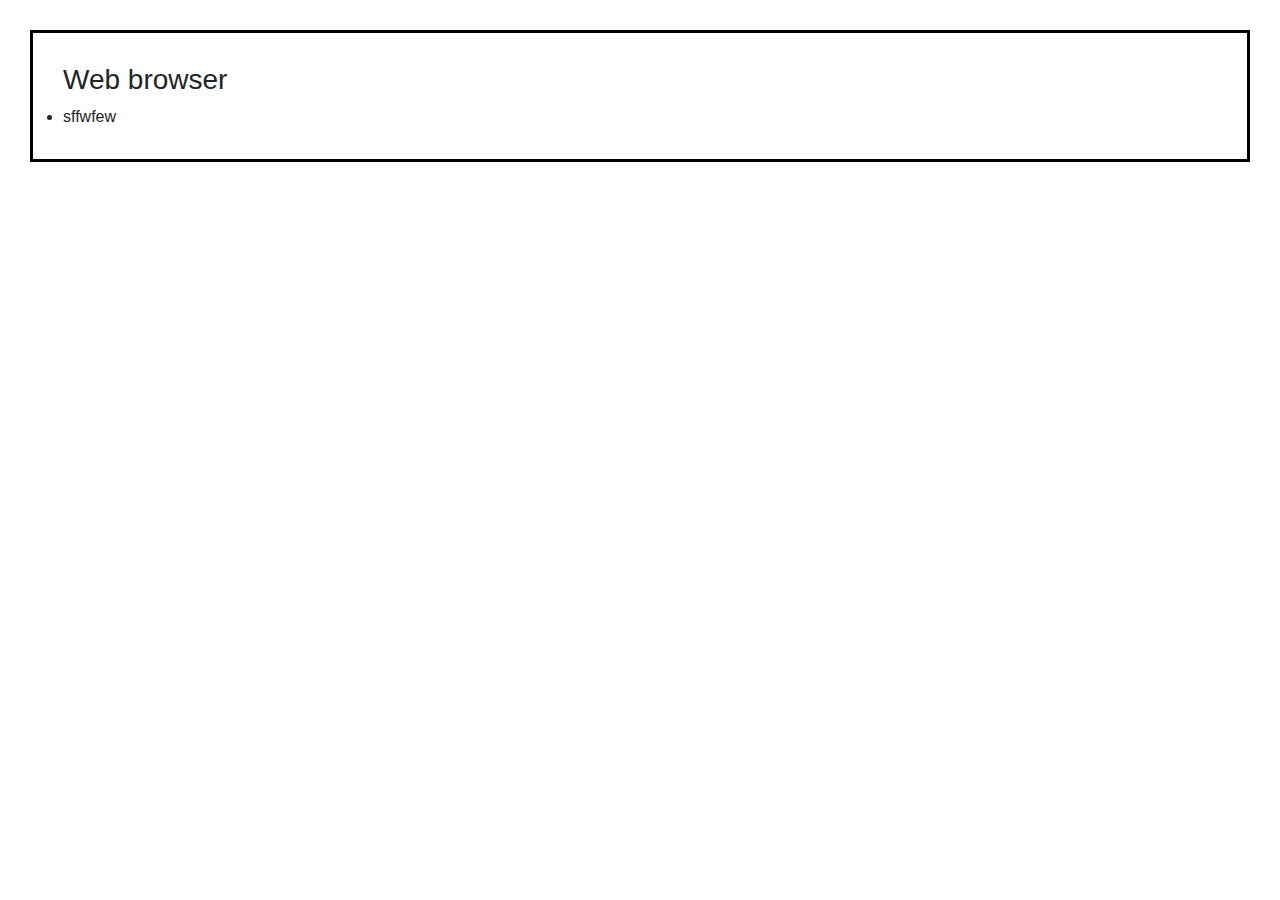
==== web-browser.html @ c79890ba "first init" ====
<!DOCTYPE html>
<html lang="en">

<head>
    <meta charset="UTF-8">
    <meta name="viewport" content="width=device-width, initial-scale=1.0">
    <meta http-equiv="X-UA-Compatible" content="ie=edge">
    <title>Web browser</title>
    <link rel="stylesheet" href="./bootstrap-4.0.0-dist/css/bootstrap.min.css">
    <link rel="stylesheet" href="./css/style.css">
</head>

<body>
    <div class="padding-page">
        <div class="padding-page" style="border-style: solid;border-color: black">
            <h3>Web browser</h3>
            <li>sffwfew</li>
        </div>
    </div>
</body>

</html>
---- css/style.css ----
.padding-page {
    padding-left: 30px;
    padding-right: 30px;
    padding-top: 30px;
    padding-bottom: 30px;
}

.padding-left-right {
    padding-left: 15px;
    padding-right: 15px;
}

.padding-topic {
    padding-top: 30px;
}

.padding-top-right {
    padding-top: 15px;
    padding-bottom: 15px;
}

img {
    border-radius: 50%;
}

.no-margin-left-right {
    margin-left: 0px;
    margin-right: 0px;
}
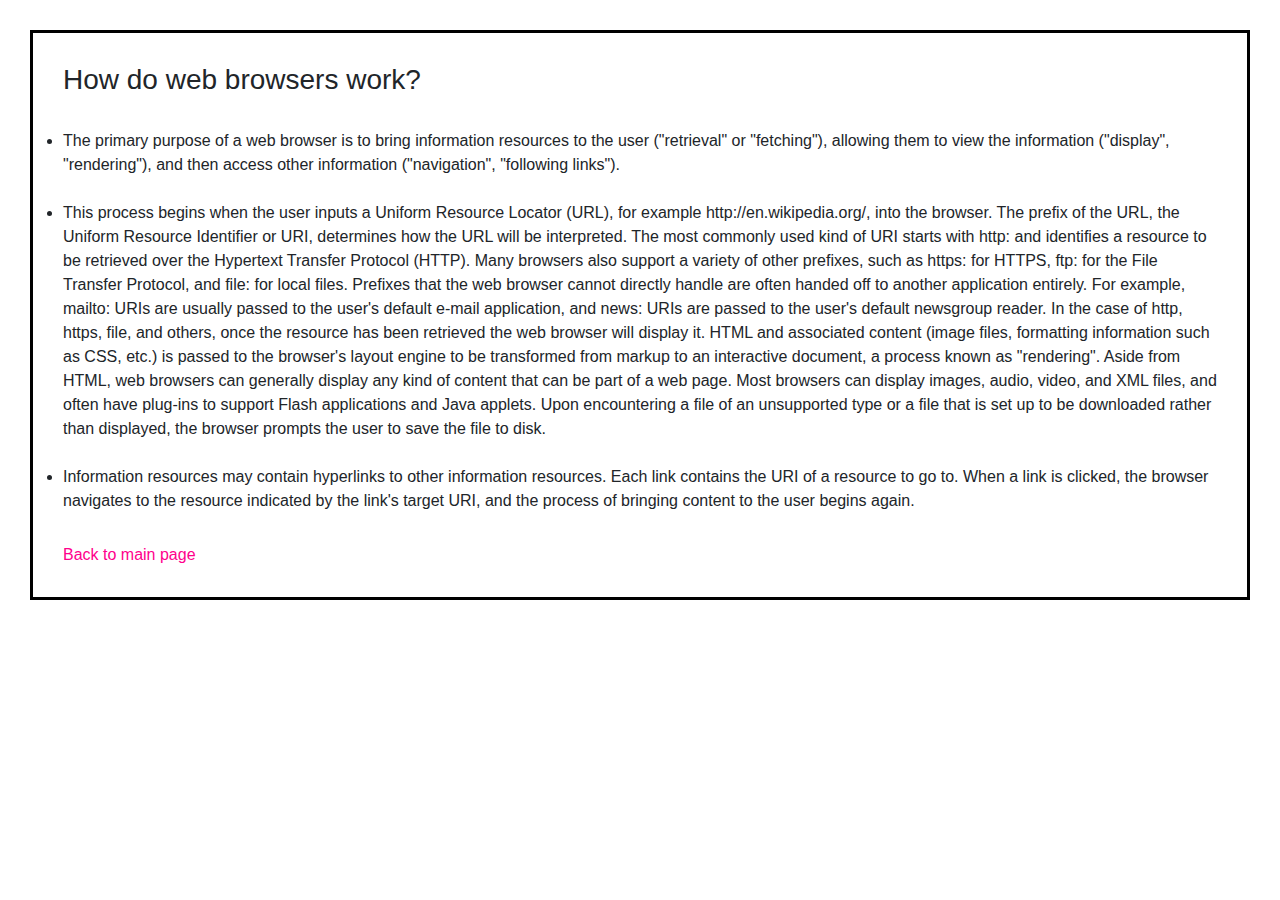
==== commit 398529ba: "update color of a tag, add information in web server page and web browser page" ====
--- a/web-browser.html
+++ b/web-browser.html
@@ -5,16 +5,28 @@
     <meta charset="UTF-8">
     <meta name="viewport" content="width=device-width, initial-scale=1.0">
     <meta http-equiv="X-UA-Compatible" content="ie=edge">
-    <title>Web browser</title>
-    <link rel="stylesheet" href="./bootstrap-4.0.0-dist/css/bootstrap.min.css">
+    <title>Web Browser</title>
     <link rel="stylesheet" href="./css/style.css">
 </head>
 
 <body>
     <div class="padding-page">
         <div class="padding-page" style="border-style: solid;border-color: black">
-            <h3>Web browser</h3>
-            <li>sffwfew</li>
+            <h3>How do web browsers work?</h3>
+            <br>
+            <li>The primary purpose of a web browser is to bring information resources to the user ("retrieval" or "fetching"), allowing them to view the information ("display", "rendering"), and then access other information ("navigation", "following links").</li><br>
+            <li>
+                This process begins when the user inputs a Uniform Resource Locator (URL), for example http://en.wikipedia.org/, into the browser. The prefix of the URL, the Uniform Resource Identifier or URI, determines how the URL will be interpreted. The most commonly used kind of URI starts with http: and identifies a resource to be retrieved over the Hypertext Transfer Protocol (HTTP). Many browsers also support a variety of other prefixes, such as https: for HTTPS, ftp: for the File Transfer Protocol, and file: for local files. Prefixes that the web browser cannot directly handle are often handed off to another application entirely. For example, mailto: URIs are usually passed to the user's default e-mail application, and news: URIs are passed to the user's default newsgroup reader.
+            
+            In the case of http, https, file, and others, once the resource has been retrieved the web browser will display it. HTML and associated content (image files, formatting information such as CSS, etc.) is passed to the browser's layout engine to be transformed from markup to an interactive document, a process known as "rendering". Aside from HTML, web browsers can generally display any kind of content that can be part of a web page. Most browsers can display images, audio, video, and XML files, and often have plug-ins to support Flash applications and Java applets. Upon encountering a file of an unsupported type or a file that is set up to be downloaded rather than displayed, the browser prompts the user to save the file to disk.
+            </li>
+            <br>
+            <li>
+                Information resources may contain hyperlinks to other information resources. Each link contains the URI of a resource to go to. When a link is clicked, the browser navigates to the resource indicated by the link's target URI, and the process of bringing content to the user begins again.
+            </li>
+            <div class="padding-topic">
+                <a href="index.html ">Back to main page</a></li>
+            </div>
         </div>
     </div>
 </body>
--- a/css/style.css
+++ b/css/style.css
@@ -8,6 +8,20 @@
 .padding-left-right {
     padding-left: 15px;
     padding-right: 15px;
+}
+
+.text-center {
+    text-align: center !important;
+}
+
+.row {
+  display: -webkit-box;
+  display: -ms-flexbox;
+  display: flex;
+  -ms-flex-wrap: wrap;
+  flex-wrap: wrap;
+  margin-right: 15px;
+  margin-left: 15px;
 }
 
 .padding-topic {
@@ -23,7 +37,67 @@
     border-radius: 50%;
 }
 
+.col-md-4{
+    width: 33.33%;
+}
+
 .no-margin-left-right {
     margin-left: 0px;
     margin-right: 0px;
-}+}
+
+  body {
+    margin: 0;
+    font-family: -apple-system, BlinkMacSystemFont, "Segoe UI", Roboto, "Helvetica Neue", Arial, sans-serif, "Apple Color Emoji", "Segoe UI Emoji", "Segoe UI Symbol";
+    font-size: 1rem;
+    font-weight: 400;
+    line-height: 1.5;
+    color: #212529;
+    text-align: left;
+    background-color: #fff;
+  }
+
+  h1, h2, h3, h4, h5, h6,
+.h1, .h2, .h3, .h4, .h5, .h6 {
+  margin-bottom: 0.5rem;
+  font-family: inherit;
+  font-weight: 500;
+  line-height: 1.2;
+  color: inherit;
+}
+
+h1, h2, h3, h4, h5, h6 {
+    margin-top: 0;
+    margin-bottom: 0.5rem;
+  }
+
+a {
+    color: #ff008c;
+    text-decoration: none;
+    background-color: transparent;
+    -webkit-text-decoration-skip: objects;
+  }
+
+h1, .h1 {
+    font-size: 2.5rem;
+  }
+  
+  h2, .h2 {
+    font-size: 2rem;
+  }
+  
+  h3, .h3 {
+    font-size: 1.75rem;
+  }
+  
+  h4, .h4 {
+    font-size: 1.5rem;
+  }
+  
+  h5, .h5 {
+    font-size: 1.25rem;
+  }
+  
+  h6, .h6 {
+    font-size: 1rem;
+  }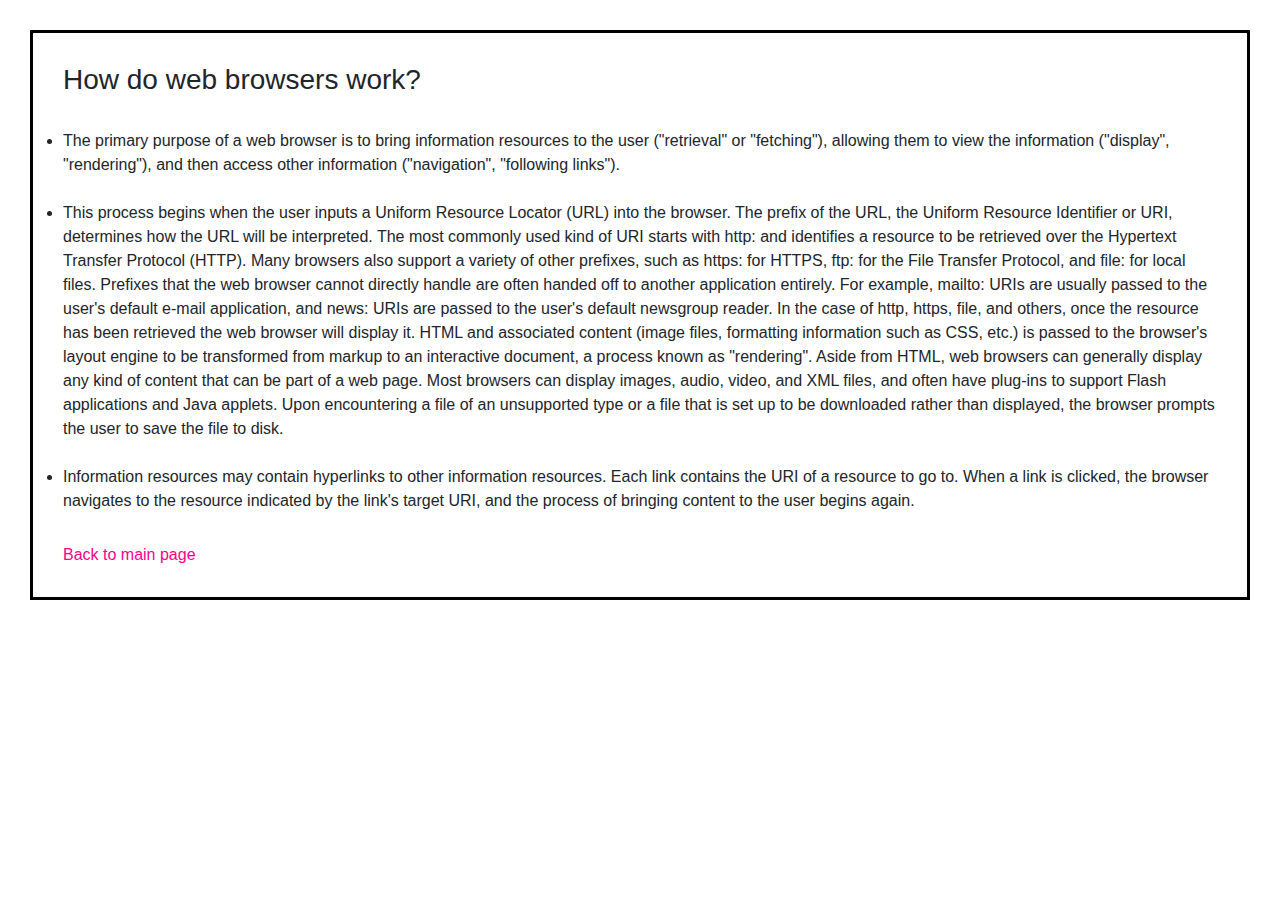
==== commit f5df1a4d: "update readme" ====
--- a/web-browser.html
+++ b/web-browser.html
@@ -16,7 +16,7 @@
             <br>
             <li>The primary purpose of a web browser is to bring information resources to the user ("retrieval" or "fetching"), allowing them to view the information ("display", "rendering"), and then access other information ("navigation", "following links").</li><br>
             <li>
-                This process begins when the user inputs a Uniform Resource Locator (URL), for example http://en.wikipedia.org/, into the browser. The prefix of the URL, the Uniform Resource Identifier or URI, determines how the URL will be interpreted. The most commonly used kind of URI starts with http: and identifies a resource to be retrieved over the Hypertext Transfer Protocol (HTTP). Many browsers also support a variety of other prefixes, such as https: for HTTPS, ftp: for the File Transfer Protocol, and file: for local files. Prefixes that the web browser cannot directly handle are often handed off to another application entirely. For example, mailto: URIs are usually passed to the user's default e-mail application, and news: URIs are passed to the user's default newsgroup reader.
+                This process begins when the user inputs a Uniform Resource Locator (URL) into the browser. The prefix of the URL, the Uniform Resource Identifier or URI, determines how the URL will be interpreted. The most commonly used kind of URI starts with http: and identifies a resource to be retrieved over the Hypertext Transfer Protocol (HTTP). Many browsers also support a variety of other prefixes, such as https: for HTTPS, ftp: for the File Transfer Protocol, and file: for local files. Prefixes that the web browser cannot directly handle are often handed off to another application entirely. For example, mailto: URIs are usually passed to the user's default e-mail application, and news: URIs are passed to the user's default newsgroup reader.
             
             In the case of http, https, file, and others, once the resource has been retrieved the web browser will display it. HTML and associated content (image files, formatting information such as CSS, etc.) is passed to the browser's layout engine to be transformed from markup to an interactive document, a process known as "rendering". Aside from HTML, web browsers can generally display any kind of content that can be part of a web page. Most browsers can display images, audio, video, and XML files, and often have plug-ins to support Flash applications and Java applets. Upon encountering a file of an unsupported type or a file that is set up to be downloaded rather than displayed, the browser prompts the user to save the file to disk.
             </li>
